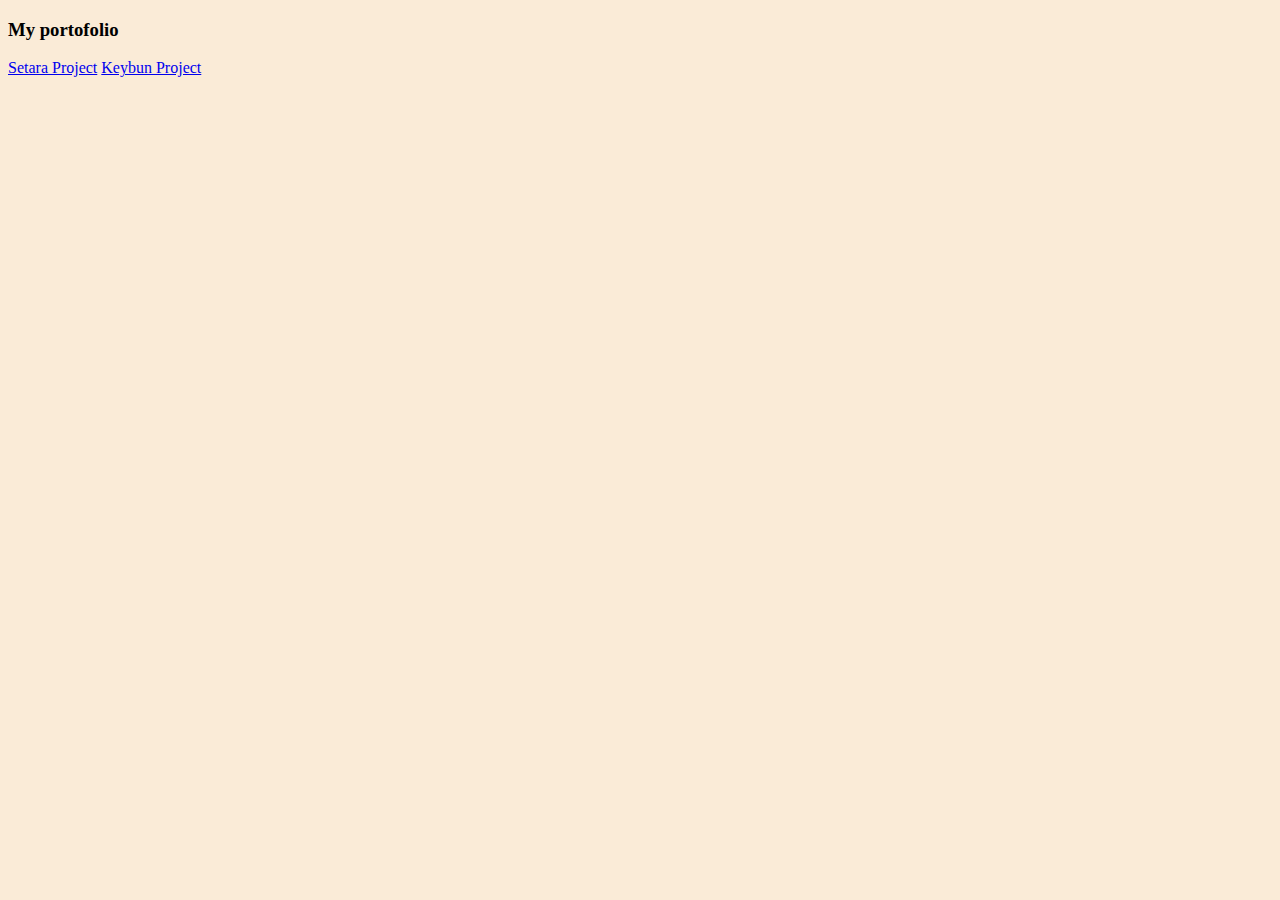
==== index.html @ 476c9d73 "update" ====
<!doctype html>
<html lang="en">
  <head>
    <meta charset="utf-8">
    <meta name="viewport" content="width=device-width, initial-scale=1">
    <title>Bootstrap demo</title>
    <link href="https://cdn.jsdelivr.net/npm/bootstrap@5.3.1/dist/css/bootstrap.min.css" rel="stylesheet" integrity="sha384-4bw+/aepP/YC94hEpVNVgiZdgIC5+VKNBQNGCHeKRQN+PtmoHDEXuppvnDJzQIu9" crossorigin="anonymous">

    <style>
        body{
            background-color: antiquewhite;
        }
    </style>
  </head>
  <body>
    <div class="container">
        <div class="col-12 text-center">
            <div class="container">
                <h3>My portofolio</h3>
            </div>
        </div>
        <a class="btn btn-primary" href="setara/index.html">Setara Project</a>
        <a class="btn btn-primary"  href="keybun/index.html"> Keybun Project</a>
    </div>
    <script src="https://cdn.jsdelivr.net/npm/bootstrap@5.3.1/dist/js/bootstrap.bundle.min.js" integrity="sha384-HwwvtgBNo3bZJJLYd8oVXjrBZt8cqVSpeBNS5n7C8IVInixGAoxmnlMuBnhbgrkm" crossorigin="anonymous"></script>
  </body>
</html>
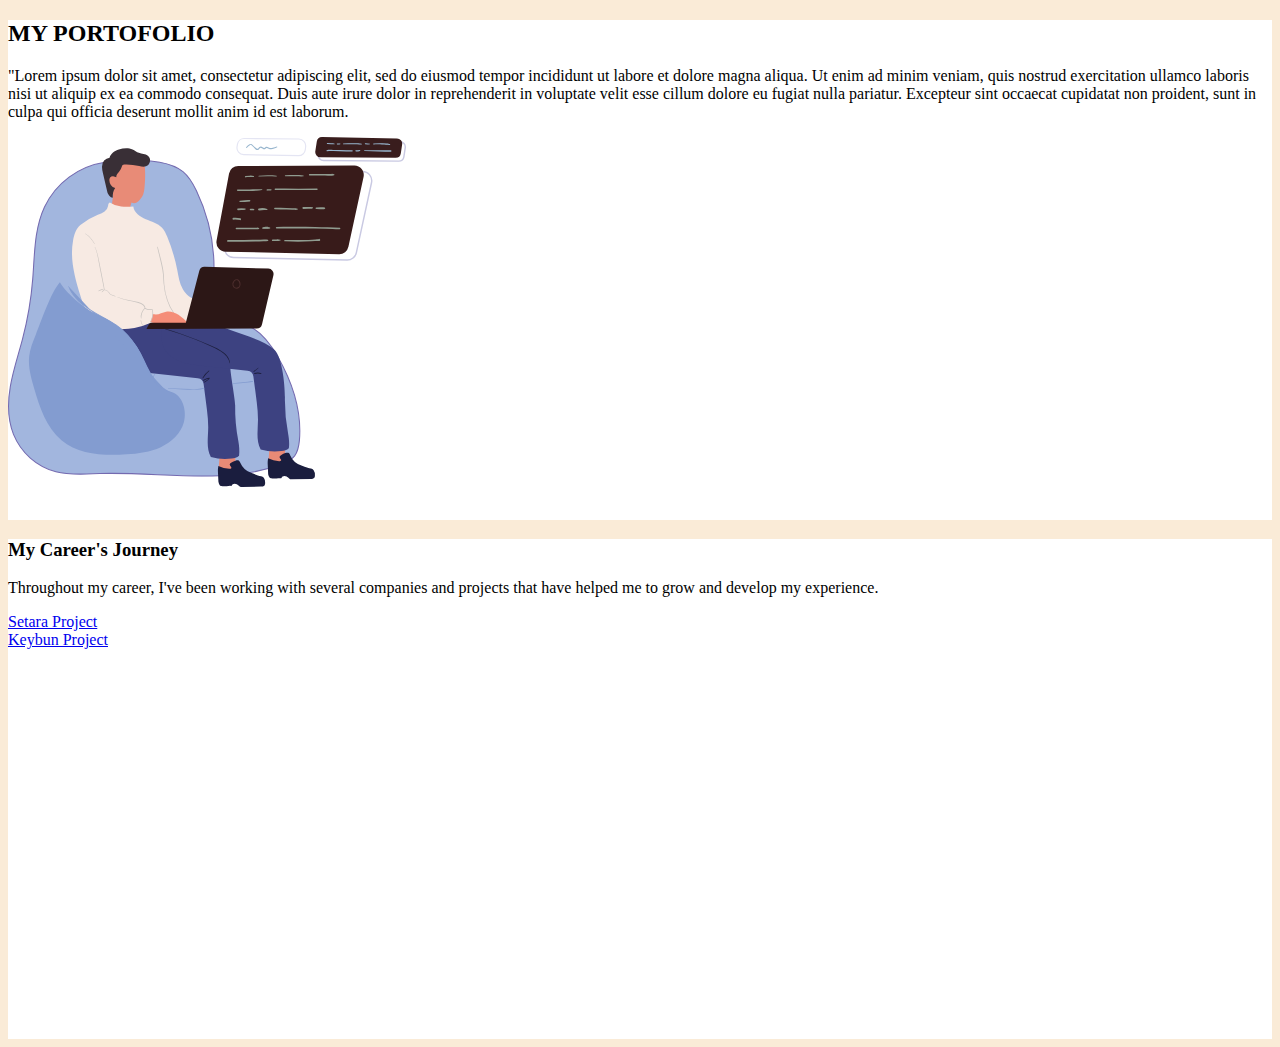
==== commit 0e7d87ef: "update" ====
--- a/index.html
+++ b/index.html
@@ -4,25 +4,61 @@
   <head>
     <meta charset="utf-8">
     <meta name="viewport" content="width=device-width, initial-scale=1">
-    <title>Bootstrap demo</title>
+    <title>Dicky's Portofolio</title>
     <link href="https://cdn.jsdelivr.net/npm/bootstrap@5.3.1/dist/css/bootstrap.min.css" rel="stylesheet" integrity="sha384-4bw+/aepP/YC94hEpVNVgiZdgIC5+VKNBQNGCHeKRQN+PtmoHDEXuppvnDJzQIu9" crossorigin="anonymous">
 
     <style>
         body{
             background-color: antiquewhite;
         }
+        .section-wrapper{
+          height: 500px !important; 
+          background-color: white !important;
+        }
+        .img-illustration{
+          height: 350px;
+          width: auto;
+        }
     </style>
   </head>
   <body>
-    <div class="container">
+    <section class="section-wrapper d-flex align-items-center">
+      <div class="container">
+        <div class="row d-flex align-items-center">
+          <div class="col-12 col-md-6 col-xl-6 col-xs-12">
+            <h2>MY PORTOFOLIO</h2>
+            <p>
+              "Lorem ipsum dolor sit amet, consectetur adipiscing elit, sed do eiusmod tempor incididunt ut labore et dolore magna aliqua. Ut enim ad minim veniam, quis nostrud exercitation ullamco laboris nisi ut aliquip ex ea commodo consequat. Duis aute irure dolor in reprehenderit in voluptate velit esse cillum dolore eu fugiat nulla pariatur. Excepteur sint occaecat cupidatat non proident, sunt in culpa qui officia deserunt mollit anim id est laborum.
+            </p>
+          </div>
+          <div class="col-12 col-md-6 col-xl-6 col-xs-12 text-center">
+             <img class="img-illustration" src="illustration.svg" alt="illustration">
+          </div>
+        </div>
+      </div>
+    </section>
+    <section class="section-wrapper">  
+      <div class="container">
         <div class="col-12 text-center">
             <div class="container">
-                <h3>My portofolio</h3>
+                <h3>My Career's Journey</h3>              
+                <p class="w-50 mx-auto">Throughout my career, I've been working with several companies and projects that have helped me to grow and develop my experience.</p>              
             </div>
         </div>
-        <a class="btn btn-primary" href="setara/index.html">Setara Project</a>
-        <a class="btn btn-primary"  href="keybun/index.html"> Keybun Project</a>
-    </div>
+        <div class="col-12 "> 
+          <div class="container w-75 mx-auto">
+            <div class=" row">
+              <div class="col-auto"> 
+                <a class="btn btn-primary"  target="_blank" href="setara/index.html">Setara Project</a>
+              </div>
+              <div class="col-auto"> 
+                <a class="btn btn-primary"  target="_blank"  href="keybun/index.html"> Keybun Project</a>
+              </div>
+            </div>
+          </div>          
+        </div>
+      </div>
+    </section>
     <script src="https://cdn.jsdelivr.net/npm/bootstrap@5.3.1/dist/js/bootstrap.bundle.min.js" integrity="sha384-HwwvtgBNo3bZJJLYd8oVXjrBZt8cqVSpeBNS5n7C8IVInixGAoxmnlMuBnhbgrkm" crossorigin="anonymous"></script>
   </body>
 </html>